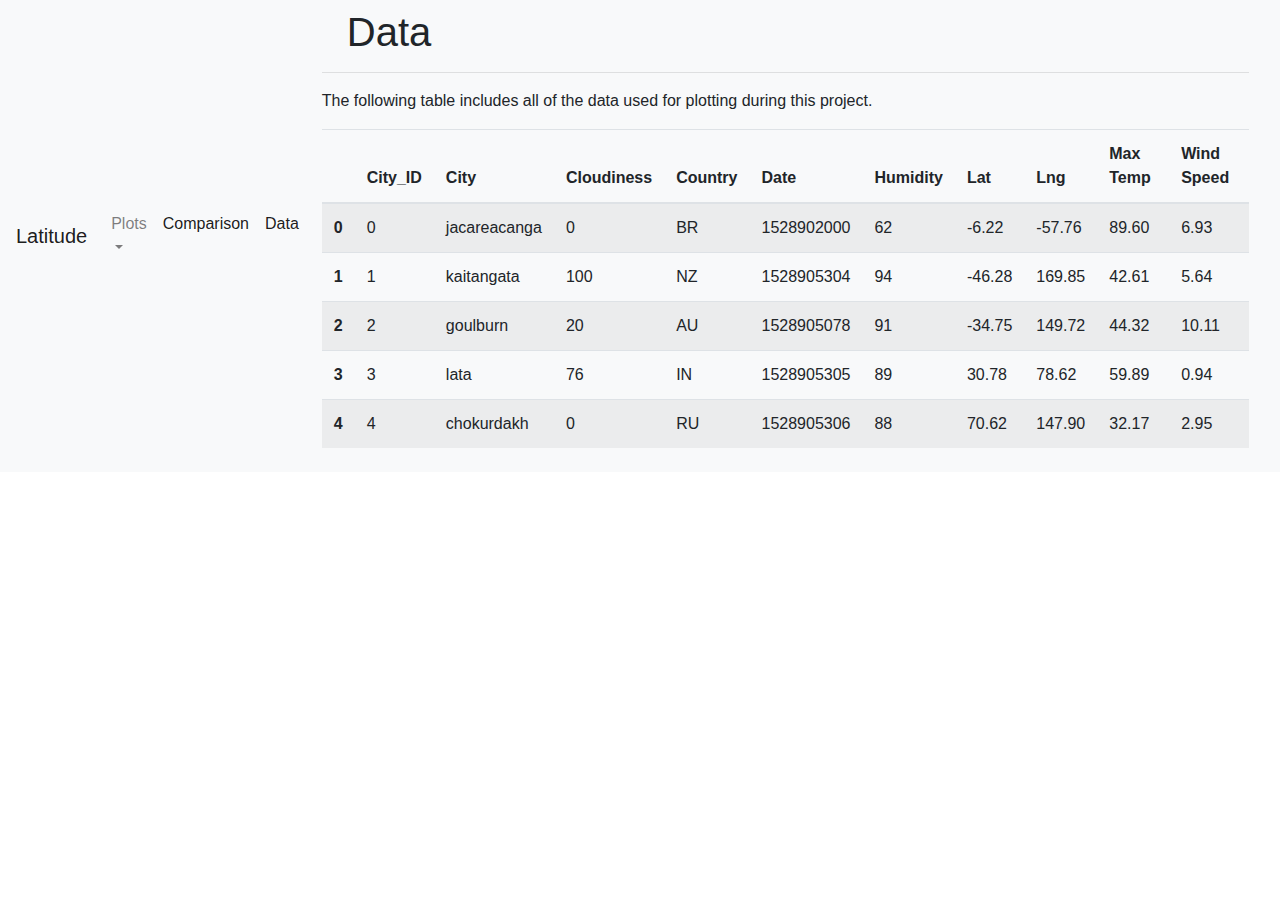
==== data.html @ bfbabaa7 "Project files" ====
<!DOCTYPE html>
<html lang="en">
<head>
    <meta charset="UTF-8">
    <meta http-equiv="X-UA-Compatible" content="IE=edge">
    <meta name="viewport" content="width=device-width, initial-scale=1.0">
    <title>Web Challege-Data</title>
    <link rel="stylesheet" href="style.css">
    <!--Bootstrap Stylesheet-->
    <link rel="stylesheet" href="https://maxcdn.bootstrapcdn.com/bootstrap/4.0.0/css/bootstrap.min.css" integrity="sha384-Gn5384xqQ1aoWXA+058RXPxPg6fy4IWvTNh0E263XmFcJlSAwiGgFAW/dAiS6JXm" crossorigin="anonymous">

</head>

<body>
    <!--Make a navigation bar-->
  <nav class="navbar navbar-expand-lg navbar-light bg-light">
    <a class="navbar-brand" href="index.html">Latitude</a>
    <button class="navbar-toggler" type="button" data-toggle="collapse" data-target="#navbarSupportedContent" aria-controls="navbarSupportedContent" aria-expanded="false" aria-label="Toggle navigation">
      <span class="navbar-toggler-icon"></span>
    </button>
      <div class="collapse navbar-collapse" id="bs-example-navbar-collapse-1">
      <ul class="navbar-nav navbar-right navbar-right-custom">
        <li class="nav-item dropdown">
          <a class="nav-link dropdown-toggle" href=# id="navbarDropdown" role="button" data-toggle="dropdown" aria-expanded="false">
            Plots
          </a>
          <div class="dropdown-menu" aria-labelledby="navbarDropdown">
            <a class="dropdown-item" href="visualizations/visualization1.html">Latitude & Max Temperature</a>
            <a class="dropdown-item" href="visualizations/visualization2.html">Latitude & Humidity</a>
            <a class="dropdown-item" href="visualizations/visualization3.html">Latitude & Cloudiness</a>
            <a class="dropdown-item" href="visualizations/visualization4.html">Latitude & Wind Speed</a>
          </div>
        </li>
        <li class="nav-item active">
          <a class="nav-link" href="comparisons.html">Comparison <span class="sr-only">(current)</span></a>
        </li>
        <li class="nav-item active">
          <a class="nav-link" href="data.html">Data<span class="sr-only">(current)</span></a></a>
        </li>
       
      </ul>
  <div class= "container" >
    <articleclass= "content row"></articleclass>
      <div=col-xs-12>
        <h1 class= "description-header">Data</h1>
        <hr class="description-hr"/>
        <p>The following table includes all of the data used for plotting during this project. </p>
        <div class="table-responsive"></div>
        <table class="table table-striped">
          <thead>
            <tr>
              <tr style=\"text-align: right;\">
                <th></th>
                <th>City_ID</th>
                <th>City</th>
                <th>Cloudiness</th>
                <th>Country</th>
                <th>Date</th>
                <th>Humidity</th>
                <th>Lat</th>
                <th>Lng</th>
                <th>Max Temp</th>
                <th>Wind Speed</th>
              </tr>
                </thead>
                <tbody>
                <tr>
                <th>0</th>
                <td>0</td>
                <td>jacareacanga</td>
                <td>0</td>
                <td>BR</td>
                <td>1528902000</td>
                <td>62</td>
                <td>-6.22</td>
                <td>-57.76</td>
                <td>89.60</td>
                <td>6.93</td>
              </tr>
              <tr>
                <th>1</th>
                <td>1</td>
                <td>kaitangata</td>
                <td>100</td>
                <td>NZ</td>
                <td>1528905304</td>
                <td>94</td>
                <td>-46.28</td>
                <td>169.85</td>
                <td>42.61</td>
                <td>5.64</td>
              </tr>
              <tr>
                <th>2</th>
                   <td>2</td>
                  <td>goulburn</td>
                  <td>20</td>
                  <td>AU</td>
                  <td>1528905078</td>
                  <td>91</td>
                  <td>-34.75</td>
                  <td>149.72</td>
                  <td>44.32</td>
                  <td>10.11</td>
                </tr>
                <tr>
                  <th>3</th>
                  <td>3</td>
                  <td>lata</td>
                  <td>76</td>
                  <td>IN</td>
                  <td>1528905305</td>
                  <td>89</td>
                  <td>30.78</td>
                  <td>78.62</td>
                  <td>59.89</td>
                  <td>0.94</td>
                </tr>
                <tr>
                  <th>4</th>
                  <td>4</td>
                  <td>chokurdakh</td>
                  <td>0</td>
                  <td>RU</td>
                  <td>1528905306</td>
                  <td>88</td>
                  <td>70.62</td>
                  <td>147.90</td>
                  <td>32.17</td>
                  <td>2.95</td>
                  </tr>
          </tbody>
        </table>   
      </div>
    </article>
  </div>  
      
      
      
      
      
      
      
      
      
      
      
</body>
</html>
---- style.css ----
/*general styling*/

html {
    position: relative;
    min-height: 100%;
}

body{
    margin-bottom: 100px;
    font-family: Arial, Helvetica, sans-serif;
    background-color: salmon;
    
}

/* Nav bar*/
#navbar{
    background-color: lightseagreen;

}
#navbar-brand{
    height= 500 px;
    color: purple;

}
#navbar-right-custom{
    padding:35%;
    font-family: Arial, Helvetica, sans-serif;
}








h1{
    font-family:Georgia, 'Times New Roman', Times, serif;
    color:teal;
    margin-top: 35px;
    margin-left: 25px;
    text-align: left;
    }

button{
    color:teal;
    
}
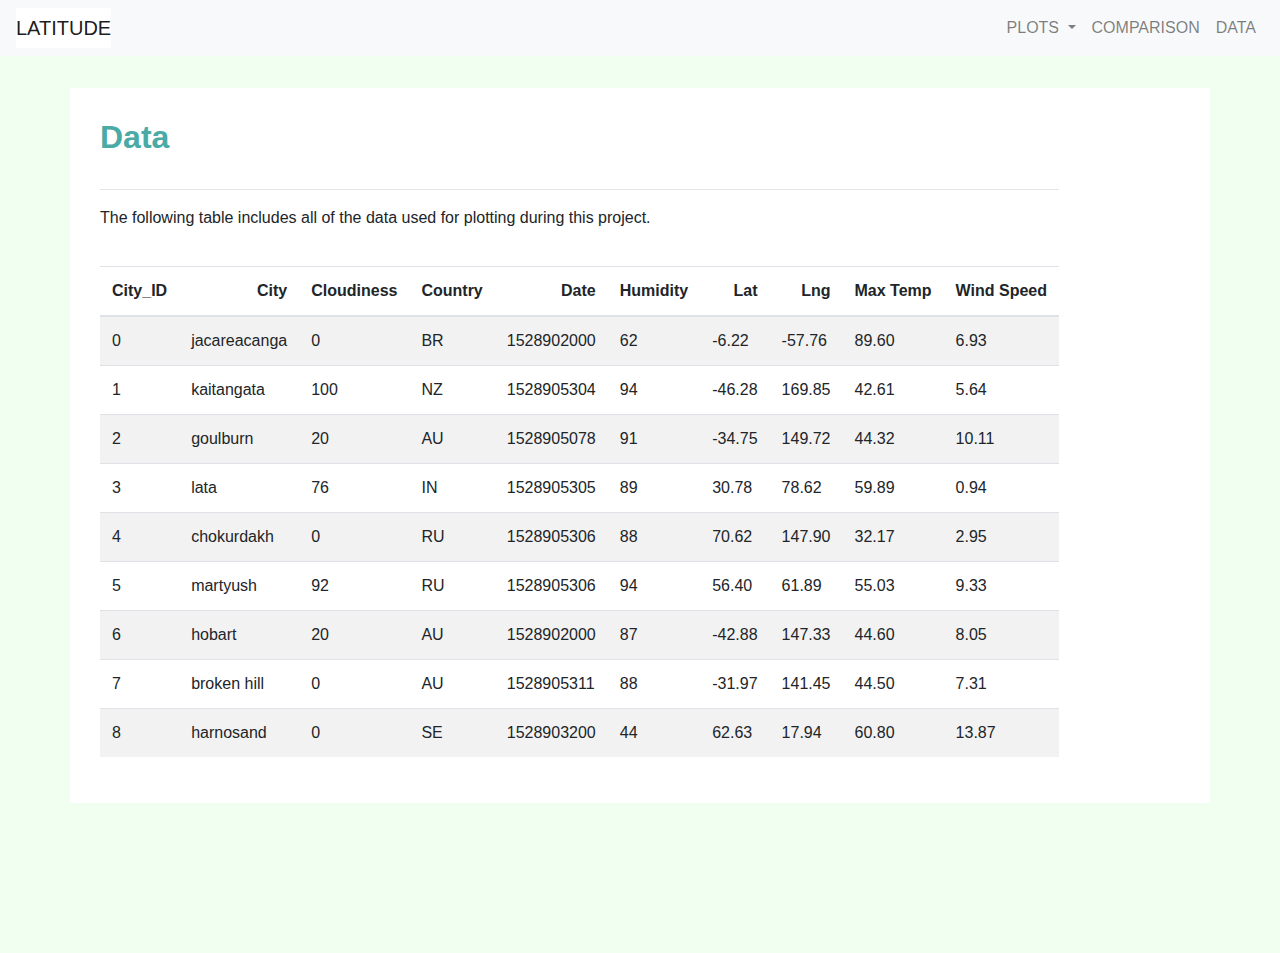
==== commit aaef036d: "March 7 edits" ====
--- a/data.html
+++ b/data.html
@@ -1,98 +1,104 @@
 <!DOCTYPE html>
-<html lang="en">
-<head>
+<html lang="en-us">
+  <head>
+
     <meta charset="UTF-8">
-    <meta http-equiv="X-UA-Compatible" content="IE=edge">
     <meta name="viewport" content="width=device-width, initial-scale=1.0">
-    <title>Web Challege-Data</title>
-    <link rel="stylesheet" href="style.css">
-    <!--Bootstrap Stylesheet-->
-    <link rel="stylesheet" href="https://maxcdn.bootstrapcdn.com/bootstrap/4.0.0/css/bootstrap.min.css" integrity="sha384-Gn5384xqQ1aoWXA+058RXPxPg6fy4IWvTNh0E263XmFcJlSAwiGgFAW/dAiS6JXm" crossorigin="anonymous">
+    <meta http-equiv="X-UA-Compatible" content="ie=edge">
 
-</head>
+    <title>Bootstrap Visualization Dashboard</title>
 
-<body>
-    <!--Make a navigation bar-->
-  <nav class="navbar navbar-expand-lg navbar-light bg-light">
-    <a class="navbar-brand" href="index.html">Latitude</a>
-    <button class="navbar-toggler" type="button" data-toggle="collapse" data-target="#navbarSupportedContent" aria-controls="navbarSupportedContent" aria-expanded="false" aria-label="Toggle navigation">
-      <span class="navbar-toggler-icon"></span>
-    </button>
-      <div class="collapse navbar-collapse" id="bs-example-navbar-collapse-1">
-      <ul class="navbar-nav navbar-right navbar-right-custom">
-        <li class="nav-item dropdown">
-          <a class="nav-link dropdown-toggle" href=# id="navbarDropdown" role="button" data-toggle="dropdown" aria-expanded="false">
-            Plots
-          </a>
-          <div class="dropdown-menu" aria-labelledby="navbarDropdown">
-            <a class="dropdown-item" href="visualizations/visualization1.html">Latitude & Max Temperature</a>
-            <a class="dropdown-item" href="visualizations/visualization2.html">Latitude & Humidity</a>
-            <a class="dropdown-item" href="visualizations/visualization3.html">Latitude & Cloudiness</a>
-            <a class="dropdown-item" href="visualizations/visualization4.html">Latitude & Wind Speed</a>
+    <!-- Boostrap Stylesheet -->
+    <link rel="stylesheet" href="https://cdn.jsdelivr.net/npm/bootstrap@4.0.0/dist/css/bootstrap.min.css" integrity="sha384-Gn5384xqQ1aoWXA+058RXPxPg6fy4IWvTNh0E263XmFcJlSAwiGgFAW/dAiS6JXm" crossorigin="anonymous">
+
+    <!-- Our own CSS stylesheet -->
+    <link rel="stylesheet" href="assets/css/styles.css" media="screen">
+
+  </head>
+
+  <body>
+    <div class="navigation">
+      <nav class="navbar navbar-expand-lg navbar-light bg-light">
+          <a class="navbar-brand" style="background-color: rgb(255,255,255);" href="index.html">LATITUDE</a>
+          <button class="navbar-toggler" type="button" data-toggle="collapse" data-target="#navbarNavDropdown" aria-controls="navbarNavDropdown" aria-expanded="false" aria-label="Toggle navigation">
+              <span class="navbar-toggler-icon"></span>
+          </button>
+          <div class="collapse navbar-collapse" id="navbarNavDropdown">
+              <ul class="navbar-nav ml-auto">
+                  <li class="nav-item dropdown">
+                      <a class="nav-link dropdown-toggle" href="#" id="navbarDropdownMenuLink" role="button" data-toggle="dropdown" aria-haspopup="true" aria-expanded="false">
+                          PLOTS
+                      </a>
+                      <div class="dropdown-menu" aria-labelledby="navbarDropdownMenuLink">
+                          <a class="dropdown-item" href="visualizations/Figure1.html">Max Temperature</a>
+                          <a class="dropdown-item" href="visualizations/Figure2.html">Humidity</a>
+                          <a class="dropdown-item" href="visualizations/Figure3.html">Cloudiness</a>
+                          <a class="dropdown-item" href="visualizations/Figure4.html">Wind Speed</a>
+                      </div>
+                  </li>
+                  <li class="nav-item">
+                      <a class="nav-link" href="comparison.html">COMPARISON</a>
+                  </li>
+                  <li class="nav-item">
+                      <a class="nav-link" href="data.html">DATA</a>
+                  </li>
+                  
+              </ul>
           </div>
-        </li>
-        <li class="nav-item active">
-          <a class="nav-link" href="comparisons.html">Comparison <span class="sr-only">(current)</span></a>
-        </li>
-        <li class="nav-item active">
-          <a class="nav-link" href="data.html">Data<span class="sr-only">(current)</span></a></a>
-        </li>
-       
-      </ul>
-  <div class= "container" >
-    <articleclass= "content row"></articleclass>
-      <div=col-xs-12>
-        <h1 class= "description-header">Data</h1>
-        <hr class="description-hr"/>
-        <p>The following table includes all of the data used for plotting during this project. </p>
-        <div class="table-responsive"></div>
-        <table class="table table-striped">
-          <thead>
-            <tr>
-              <tr style=\"text-align: right;\">
-                <th></th>
-                <th>City_ID</th>
-                <th>City</th>
-                <th>Cloudiness</th>
-                <th>Country</th>
-                <th>Date</th>
-                <th>Humidity</th>
-                <th>Lat</th>
-                <th>Lng</th>
-                <th>Max Temp</th>
-                <th>Wind Speed</th>
-              </tr>
-                </thead>
-                <tbody>
+      </nav>
+  </div>
+    <!-- End of navbar -->
+
+    <!-- Start of container -->
+    <div class="container">
+      <article class="description-content row">
+        <div class="col-xs-12">
+          <h1 class="description-header">Data</h1>
+          <hr class="description-hr"/>
+          <p class="description-text">The following table includes all of the data used for plotting during this project.</p>
+          <div class="table-responsive">
+            <table class="table table-striped table-hover">
+              <thead>
+                <tr style="text-align: right;">
+                  <th>City_ID</th>
+                  <th>City</th>
+                  <th>Cloudiness</th>
+                  <th>Country</th>
+                  <th>Date</th>
+                  <th>Humidity</th>
+                  <th>Lat</th>
+                  <th>Lng</th>
+                  <th>Max Temp</th>
+                  <th>Wind Speed</th>
+                </tr>
+              </thead>
+              <tbody>
                 <tr>
-                <th>0</th>
-                <td>0</td>
-                <td>jacareacanga</td>
-                <td>0</td>
-                <td>BR</td>
-                <td>1528902000</td>
-                <td>62</td>
-                <td>-6.22</td>
-                <td>-57.76</td>
-                <td>89.60</td>
-                <td>6.93</td>
-              </tr>
-              <tr>
-                <th>1</th>
-                <td>1</td>
-                <td>kaitangata</td>
-                <td>100</td>
-                <td>NZ</td>
-                <td>1528905304</td>
-                <td>94</td>
-                <td>-46.28</td>
-                <td>169.85</td>
-                <td>42.61</td>
-                <td>5.64</td>
-              </tr>
-              <tr>
-                <th>2</th>
-                   <td>2</td>
+                  <td>0</td>
+                  <td>jacareacanga</td>
+                  <td>0</td>
+                  <td>BR</td>
+                  <td>1528902000</td>
+                  <td>62</td>
+                  <td>-6.22</td>
+                  <td>-57.76</td>
+                  <td>89.60</td>
+                  <td>6.93</td>
+                </tr>
+                <tr>
+                  <td>1</td>
+                  <td>kaitangata</td>
+                  <td>100</td>
+                  <td>NZ</td>
+                  <td>1528905304</td>
+                  <td>94</td>
+                  <td>-46.28</td>
+                  <td>169.85</td>
+                  <td>42.61</td>
+                  <td>5.64</td>
+                </tr>
+                <tr>
+                  <td>2</td>
                   <td>goulburn</td>
                   <td>20</td>
                   <td>AU</td>
@@ -104,7 +110,6 @@
                   <td>10.11</td>
                 </tr>
                 <tr>
-                  <th>3</th>
                   <td>3</td>
                   <td>lata</td>
                   <td>76</td>
@@ -117,7 +122,6 @@
                   <td>0.94</td>
                 </tr>
                 <tr>
-                  <th>4</th>
                   <td>4</td>
                   <td>chokurdakh</td>
                   <td>0</td>
@@ -128,22 +132,58 @@
                   <td>147.90</td>
                   <td>32.17</td>
                   <td>2.95</td>
-                  </tr>
-          </tbody>
-        </table>   
+                </tr>
+                <tr>
+                  <td>5</td>
+                  <td>martyush</td>
+                  <td>92</td>
+                  <td>RU</td>
+                  <td>1528905306</td>
+                  <td>94</td>
+                  <td>56.40</td>
+                  <td>61.89</td>
+                  <td>55.03</td>
+                  <td>9.33</td>
+                </tr>
+                <tr>
+                  <td>6</td>
+                  <td>hobart</td>
+                  <td>20</td>
+                  <td>AU</td>
+                  <td>1528902000</td>
+                  <td>87</td>
+                  <td>-42.88</td>
+                  <td>147.33</td>
+                  <td>44.60</td>
+                  <td>8.05</td>
+                </tr>
+                <tr>
+                  <td>7</td>
+                  <td>broken hill</td>
+                  <td>0</td>
+                  <td>AU</td>
+                  <td>1528905311</td>
+                  <td>88</td>
+                  <td>-31.97</td>
+                  <td>141.45</td>
+                  <td>44.50</td>
+                  <td>7.31</td>
+                </tr>
+                <tr>
+                  <td>8</td>
+                  <td>harnosand</td>
+                  <td>0</td>
+                  <td>SE</td>
+                  <td>1528903200</td>
+                  <td>44</td>
+                  <td>62.63</td>
+                  <td>17.94</td>
+                  <td>60.80</td>
+                  <td>13.87</td>
+                </tr>
+            </tbody>
+        </table>
       </div>
-    </article>
-  </div>  
-      
-      
-      
-      
-      
-      
-      
-      
-      
-      
-      
-</body>
-</html>+    </div>
+  </article>
+</div>--- a/assets/css/styles.css
+++ b/assets/css/styles.css
@@ -0,0 +1,273 @@
+/* ----DEFAULT ELEMENT STYLING START---- */
+html {
+  /* Positioning */
+  position: relative;
+
+  /* Box-model */
+  min-height: 100%;
+}
+
+body {
+  /* Positioning */
+  margin-bottom: 150px;
+
+  /* Typography */
+  font-family: Verdana, Geneva, Tahoma, sans-serif, "Helvetica Neue", Helvetica, sans-serif;
+
+  /* Visual */
+  background-color:honeydew;
+}
+
+/* Media query for body */
+@media only screen and (max-width: 767px) {
+  /* Set background color to white on small screens */
+  body {
+    /* Visual */
+    background-color: #fff;
+  }
+}
+
+/* ----DEFAULT ELEMENT STYLING END---- */
+
+/* ----NAV START---- */
+.navbar-custom {
+  background-color:aliceblue;
+}
+
+#logo {
+  /* Box-model */
+  height: 60px;
+  padding-top: 20px;
+  padding-bottom: 5px;
+
+  /* Positioning */
+  margin-left: 70px;
+  font-family: Verdana, Geneva, Tahoma, sans-serif, "Times New Roman", serif;
+
+  /* Typography */
+  font-size: 24px;
+  font-weight: bold;
+  color: #fff;
+
+  /* Visual */
+  background: #4aaaa5;
+}
+
+/* Logo hover state */
+#logo:hover {
+  /* Visual */
+  opacity: 0.7;
+}
+
+.navbar-right-custom {
+  /* Box-model */
+  padding-top: 6px;
+  padding-right: 20px;
+
+  /* Typography */
+  font-family: Verdana, Geneva, Tahoma, sans-serif;
+  font-weight: lighter;
+}
+
+/* Nav element hover state */
+.navbar-default .navbar-nav > li > a:hover {
+  color: #4aaaa5;
+}
+
+/* Media query for nav */
+@media only screen and (max-width: 767px) {
+  .navbar-header {
+    background-color: #4aaaa5;
+  }
+
+  #logo {
+    width: 100%;
+
+    /* Box-model */
+    height: 60px;
+    padding-top: 20px;
+    padding-bottom: 5px;
+
+    /* Positioning */
+    margin-left: 0;
+    font-family: Verdana, Geneva, Tahoma, sans-serif;
+
+    /* Typography */
+    font-size: 24px;
+    font-weight: bold;
+    color: #fff;
+
+    /* Visual */
+    background: #4aaaa5;
+  }
+}
+
+/* -----NAV END---- */
+
+/* ----DESCRIPTION START---- */
+.description-header {
+  /* Positioning */
+  margin-bottom: 33px;
+  font-family: Verdana, Geneva, Tahoma, sans-serif;
+
+  /* Typography */
+  font-size: 32px;
+  font-weight: bold;
+  color: #4aaaa5;
+}
+
+.description-content {
+  /* Box-model */
+  padding: 30px;
+
+  /* Positioning */
+  margin-top: 32px;
+
+  /* Visual */
+  background-color: #fff;
+}
+
+.description-content > p {
+  /* Box-model */
+  padding-top: 20px;
+
+  /* Typography */
+  font-size: 16px;
+  line-height: 30px;
+  color: slategray;
+}
+
+.description-text {
+  padding-bottom: 20px;
+}
+
+#description-image {
+  /* Positioning */
+  float: left;
+
+  /* Box-model */
+  width: 200px;
+  height: 200px;
+  margin-top: 20px;
+  margin-right: 20px;
+}
+
+/* Description content media query */
+@media only screen and (max-width: 767px) {
+  /* override default class styling for positioning/padding */
+
+  .description-content {
+    /* Box-model */
+    padding: 0;
+
+    /* Positioning */
+    margin-top: 0;
+  }
+}
+
+/* ----DESCRIPTION END---- */
+
+/* ----IMAGE NAV START---- */
+#imageNav-area {
+  width: 100%;
+
+  /* Box-model */
+  padding: 30px 30px 43px;
+
+  /* Positioning */
+  margin-top: 32px;
+
+  /* Visual */
+  background-color: #fff;
+}
+
+.imageNav-header {
+  /* Positioning */
+  margin-bottom: 15px;
+  font-family: Verdana, Geneva, Tahoma, sans-serif;
+
+  /* Typography */
+  font-size: 25px;
+  font-weight: bold;
+  color: #4aaaa5;
+}
+
+.imageNav-photo {
+  width: 140px;
+
+  /* Box-model */
+  height: 140px;
+}
+
+.imageNav-photo:hover {
+  /* Visuals */
+  opacity: 0.6;
+}
+
+.imageNav-photo.active {
+  /* Visuals */
+  border: 2px solid #4aaaa5;
+}
+
+#images {
+  /* Box-model */
+  padding-top: 15px;
+
+  /* Typography */
+  text-align: center;
+}
+
+/* ----IMAGE NAV END---- */
+
+/* ----COMPARISON START---- */
+.comparison-image:hover {
+  opacity: 0.6;
+}
+
+.comparison-header {
+  /* Positioning */
+  margin-bottom: 10px;
+  font-family: Verdana, Geneva, Tahoma, sans-serif;
+
+  /* Typography */
+  font-size: 20px;
+  font-weight: bold;
+  color: #4aaaa5;
+  text-align: center;
+}
+
+/* ----COMPARISON END---- */
+
+/* ----FOOTER START---- */
+.footer {
+  /* Positioning */
+  position: absolute;
+  bottom: 0;
+
+  /* Box-model */
+  width: 100%;
+  height: 60px;
+  margin-top: 30px;
+
+  /* Visual */
+  background-color: #666;
+}
+
+.text-muted-footer {
+  /* Positioning */
+  margin-top: 15px;
+
+  /* Typography */
+  color: #fff;
+}
+
+.two-toned-footer-color {
+  /* Box-model */
+  height: 6px;
+  padding-top: 3px;
+
+  /* Visual */
+  background-color: #4aaaa5;
+}
+
+/* ----FOOTER END---- */
